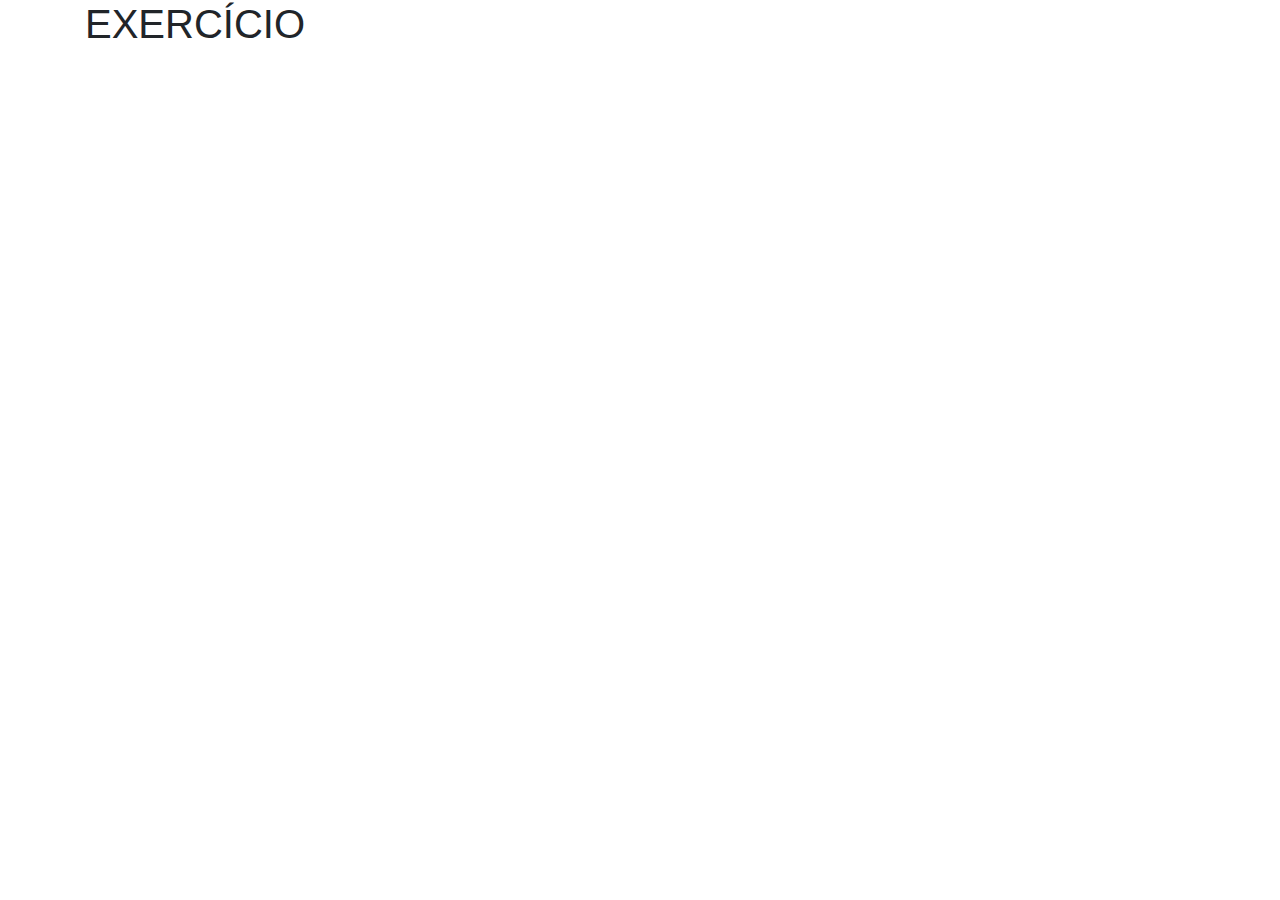
==== exercicio.html @ bee91dcd "First deploy" ====
<html>

	<head>
	
	<meta charset="utf-8">
    <meta name="viewport" content="width=device-width, initial-scale=1, shrink-to-fit=no">
    <meta name="description" content="">
    <meta name="author" content="Gabriel Fernandes">
	
	<!-- Descrição -->
	<!-- WebApp para controle de treinos da academia.  -->

    <title>Exercício</title>

    <!-- Bootstrap CSS -->
    <link href="css/bootstrap.css" rel="stylesheet">

    <!-- Customize -->
    <link href="css/cssAux.css" rel="stylesheet">
	
	</head>

	<body>

	<div class="container">
	
		<h1>
		EXERCÍCIO
		</h1>
	
	</div>
	
	</body>
	
</html>
---- css/cssAux.css ----
frm_cadastroTreino {
background-color: #343a40;
}
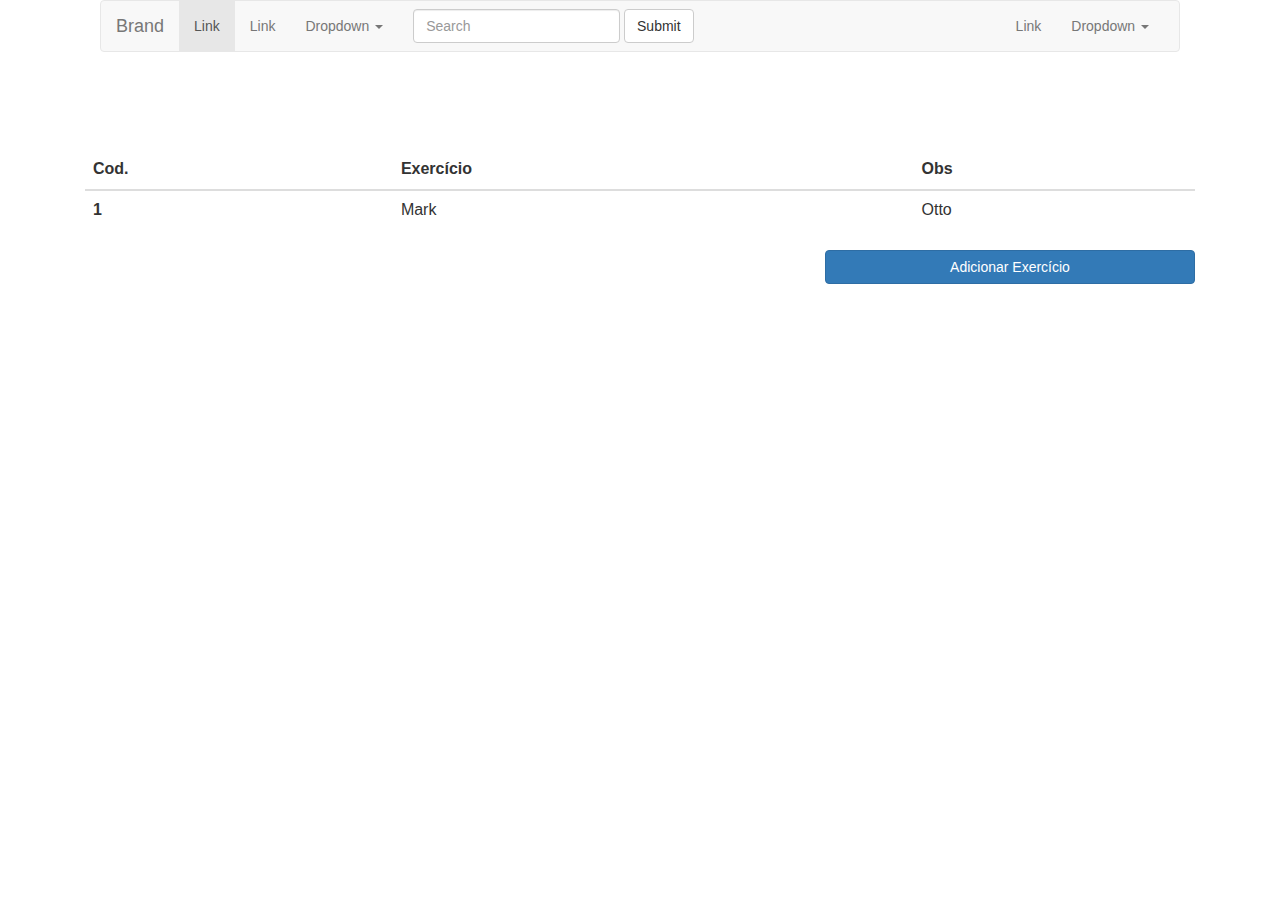
==== commit 6bd8d846: "Deploy dia 01/02" ====
--- a/exercicio.html
+++ b/exercicio.html
@@ -10,11 +10,14 @@
 	<!-- Descrição -->
 	<!-- WebApp para controle de treinos da academia.  -->
 
-    <title>Exercício</title>
+    <title>Treino </title>
 
     <!-- Bootstrap CSS -->
     <link href="css/bootstrap.css" rel="stylesheet">
-
+	<link rel="stylesheet" href="https://maxcdn.bootstrapcdn.com/bootstrap/3.3.7/css/bootstrap.min.css">
+	<script src="https://ajax.googleapis.com/ajax/libs/jquery/3.3.1/jquery.min.js"></script>
+	<script src="https://maxcdn.bootstrapcdn.com/bootstrap/3.3.7/js/bootstrap.min.js"></script>
+	
     <!-- Customize -->
     <link href="css/cssAux.css" rel="stylesheet">
 	
@@ -24,10 +27,80 @@
 
 	<div class="container">
 	
-		<h1>
-		EXERCÍCIO
-		</h1>
-	
+		<!-- Chama NavBar header -->
+		<div class="col-md-12">
+			<object width="100%" data="components/header.html">
+				<embed width="100%"  height="100%" scr="components/header.html"> </embed>
+			</object>
+		</div>
+		
+		<table class="table">
+			<thead>
+				<tr>
+				  <th>Cod.</th>
+				  <th>Exercício</th>
+				  <th>Obs</th>
+				</tr>
+				</thead>
+			<tbody>
+				<tr>
+					<th scope="row">1</th>
+					<td>Mark</td>
+					<td>Otto</td>
+				</tr>
+		  </tbody>
+		  
+		</table>
+		
+		<a class="col-md-8 ocultamobile"></a>
+		<input type="button" class="btn btn-primary col-md-4 col-xs-12" data-toggle="modal" value="Adicionar Exercício"  data-target="#mdexercicio">
+			
+		<!-- CADASTRA MODAL -->
+		<div class="modal"  id="mdexercicio" tabindex="1" role="dialog">
+			<div class="modal-dialog col-md-12" role="document">
+				<div class="modal-content col-md-12">
+
+				<form name="frm_cadastroTreino" method="post" action="php/registratreino.php">
+
+					<div class="modal-header ">
+						<h5 class="modal-title">Cadastrar Exercício</h5>
+						<button type="button" class="close" data-dismiss="modal" aria-label="Close">
+							<span aria-hidden="true">&times;</span>
+						</button>
+					</div>
+
+					<div class="modal-body col-md-12">
+
+						
+
+							<!-- INPUT NOME -->
+							<div class="form-group col-xs-12 col-md-4">
+								<label for="ipt_exercicio">Nome</label>
+								<input type="text" class="form-control" id="ipt_exercicio"  name="ipt_exercicio" placeholder="Nome do exercicio">
+							</div>
+						
+							<!-- INPUT OBS -->
+							<div class="form-group col-xs-12 col-md-8">
+								<label for="ipt_obs">Observação</label>
+								<input type="text" class="form-control" id="ipt_obs" name="ipt_obs" placeholder="Observações">
+							</div> 
+
+						
+
+					</div>
+
+					<div class="modal-footer">
+						<button type="submit" class="btn btn-primary col-xs-12 col-md-5">Salvar</button>
+						<button type="button" class="btn btn-secondary" data-dismiss="modal">Cancelar</button>
+					</div>
+
+				</form>
+
+				</div>
+			</div>
+		</div>
+		
+		
 	</div>
 	
 	</body>
--- a/css/cssAux.css
+++ b/css/cssAux.css
@@ -1,3 +1,14 @@
-frm_cadastroTreino {
-background-color: #343a40;
+@media (max-width: 640px) {		
+	.ocultamobile{		
+			display:  none;			
+		}
+}	
+
+@media (min-width:640px) and (max-width: 768px) {		
+}		
+			
+@media (min-width: 768px) and (max-width:992px){		
+}		
+			
+@media (min-width: 992px) {		
 }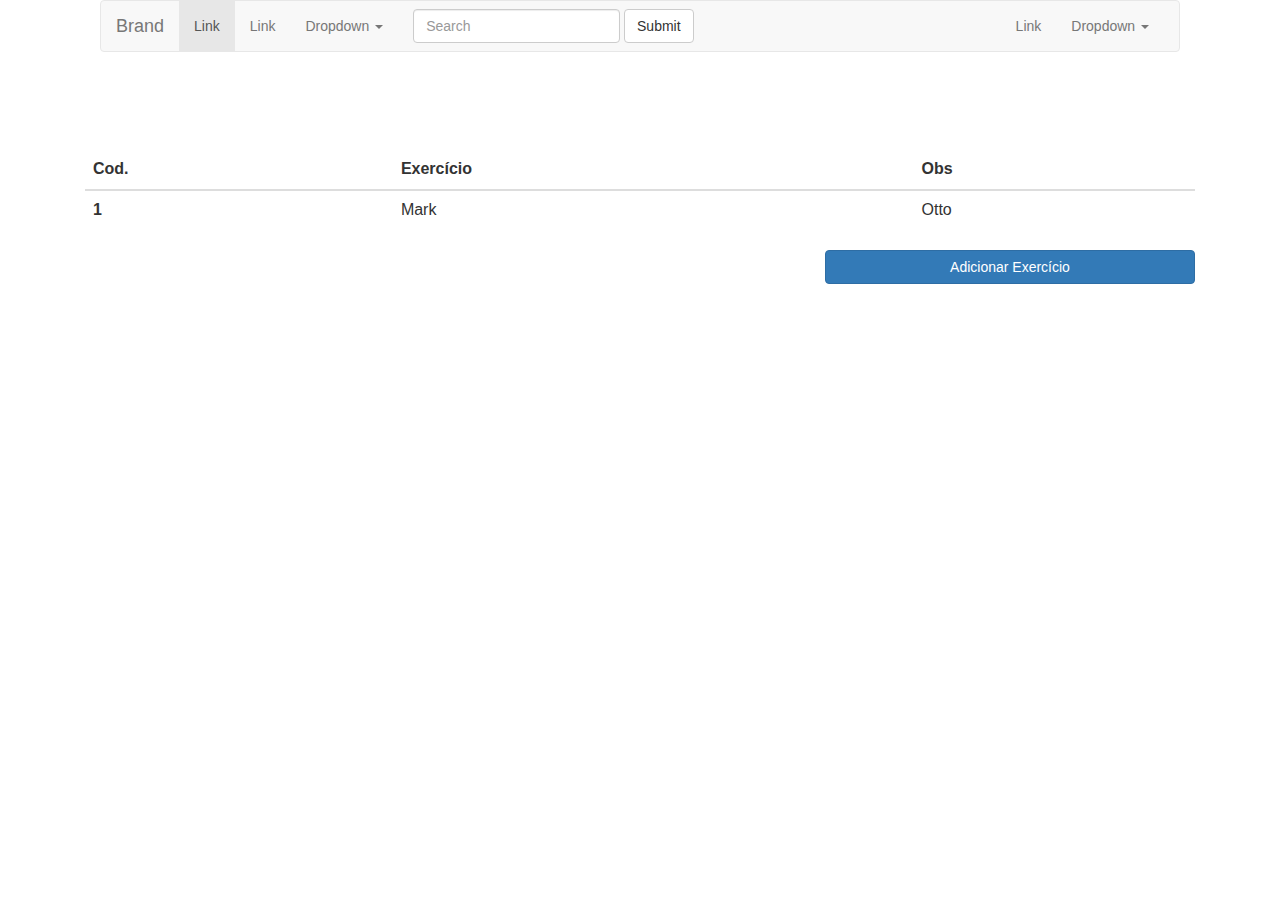
==== commit 1f5227a7: "desenv 0502" ====
--- a/exercicio.html
+++ b/exercicio.html
@@ -34,36 +34,42 @@
 			</object>
 		</div>
 		
-		<table class="table">
-			<thead>
-				<tr>
-				  <th>Cod.</th>
-				  <th>Exercício</th>
-				  <th>Obs</th>
-				</tr>
-				</thead>
-			<tbody>
-				<tr>
-					<th scope="row">1</th>
-					<td>Mark</td>
-					<td>Otto</td>
-				</tr>
-		  </tbody>
-		  
-		</table>
+		<!-- Conteudo tabela -->
+		<div>
 		
-		<a class="col-md-8 ocultamobile"></a>
-		<input type="button" class="btn btn-primary col-md-4 col-xs-12" data-toggle="modal" value="Adicionar Exercício"  data-target="#mdexercicio">
+			<table class="table">
+				<thead>
+					<tr>
+					  <th>Cod.</th>
+					  <th>Exercício</th>
+					  <th>Obs</th>
+					</tr>
+					</thead>
+				<tbody>
+					<tr>
+						<th scope="row">1</th>
+						<td>Mark</td>
+						<td>Otto</td>
+					</tr>
+			  </tbody>
+			  
+			</table>
+			
+			<a class="col-md-8 ocultamobile"></a>
+			<input type="button" class="btn btn-primary col-md-4 col-xs-12" data-toggle="modal" value="Adicionar Exercício"  data-target="#mdexercicio">
+		
+		</div>
 			
 		<!-- CADASTRA MODAL -->
-		<div class="modal"  id="mdexercicio" tabindex="1" role="dialog">
-			<div class="modal-dialog col-md-12" role="document">
+		<div class="modal"  id="mdexercicio" role="dialog">
+			<div class="modal-dialog" role="document">
+			
 				<div class="modal-content col-md-12">
 
 				<form name="frm_cadastroTreino" method="post" action="php/registratreino.php">
 
 					<div class="modal-header ">
-						<h5 class="modal-title">Cadastrar Exercício</h5>
+						<h3 class="modal-title">Cadastrar Exercício</h3>
 						<button type="button" class="close" data-dismiss="modal" aria-label="Close">
 							<span aria-hidden="true">&times;</span>
 						</button>
@@ -71,21 +77,17 @@
 
 					<div class="modal-body col-md-12">
 
-						
-
-							<!-- INPUT NOME -->
-							<div class="form-group col-xs-12 col-md-4">
-								<label for="ipt_exercicio">Nome</label>
-								<input type="text" class="form-control" id="ipt_exercicio"  name="ipt_exercicio" placeholder="Nome do exercicio">
-							</div>
-						
-							<!-- INPUT OBS -->
-							<div class="form-group col-xs-12 col-md-8">
-								<label for="ipt_obs">Observação</label>
-								<input type="text" class="form-control" id="ipt_obs" name="ipt_obs" placeholder="Observações">
-							</div> 
-
-						
+						<!-- INPUT NOME -->
+						<div class="form-group col-xs-12 col-md-12">
+							<label for="ipt_exercicio">Nome</label>
+							<input type="text" class="form-control" id="ipt_exercicio"  name="ipt_exercicio" placeholder="Nome do exercicio">
+						</div>
+					
+						<!-- INPUT OBS -->
+						<div class="form-group col-xs-12 col-md-12">
+							<label for="ipt_obs">Observação</label>
+							<input type="text" class="form-control" id="ipt_obs" name="ipt_obs" placeholder="Observações">
+						</div> 				
 
 					</div>
 
@@ -98,6 +100,7 @@
 
 				</div>
 			</div>
+			
 		</div>
 		
 		
